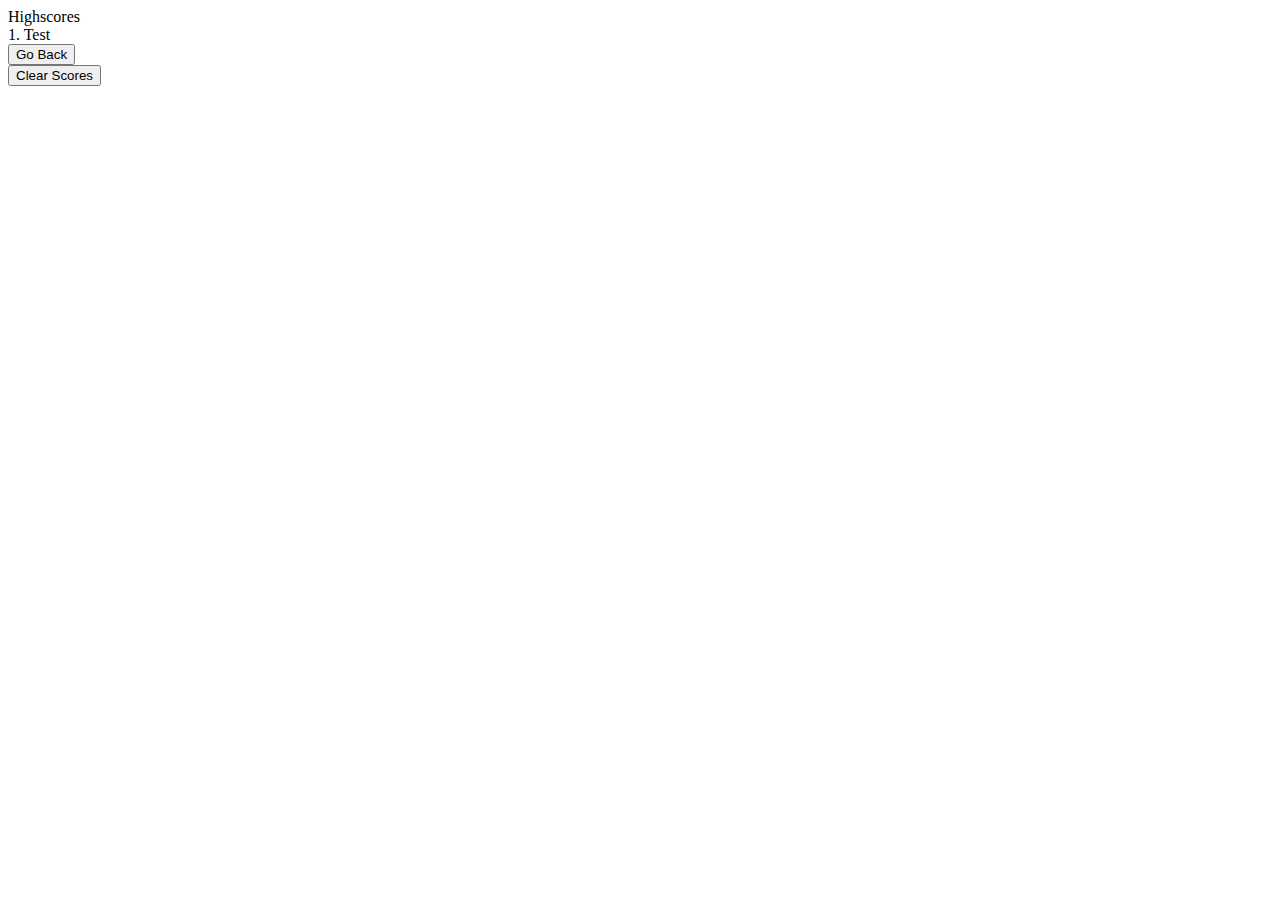
==== Assets/highscore.html @ 8579508e "Highscores page layout done and progress on Javascript code" ====
<!DOCTYPE html>
<html lang="en">
<head>
    <meta charset="UTF-8">
    <meta name="viewport" content="width=device-width, initial-scale=1.0">
    <title>Coding Quiz</title>
    
    <!--Bootstrap style sheet-->
        <link href="https://cdn.jsdelivr.net/npm/bootstrap@5.0.0-beta1/dist/css/bootstrap.min.css" rel="stylesheet" integrity="sha384-giJF6kkoqNQ00vy+HMDP7azOuL0xtbfIcaT9wjKHr8RbDVddVHyTfAAsrekwKmP1" crossorigin="anonymous">
        <script src="https://cdn.jsdelivr.net/npm/bootstrap@5.0.0-beta1/dist/js/bootstrap.bundle.min.js" integrity="sha384-ygbV9kiqUc6oa4msXn9868pTtWMgiQaeYH7/t7LECLbyPA2x65Kgf80OJFdroafW" crossorigin="anonymous"></script>
    <!--My css file-->
    <link rel="stylesheet" type="text/css" href="Assets/style.css" />

</head>
<body>

    <section>
        <div class="container" id="HighScoresContainer">
            <div class="row row-cols-1 text-center">
                <div class="col h1" id="HighscoreTitle">Highscores</div>
                <div class="col" id="scorelist">1. Test</div>
                <div class="col">
                    <div class="row">
                        <div class="col">
                            <button type="button" class="btn btn-primary btn-md" id="goBack-button">Go Back</button>
                        </div>
                        <div class="col">
                            <button type="button" class="btn btn-primary btn-md" id="clearScores-button">Clear Scores</button>

                        </div>
                    </div>
                </div>
            </div>
        </div>
    </section>

    <script src="Assets/script.js"></script>
</body>
</html>
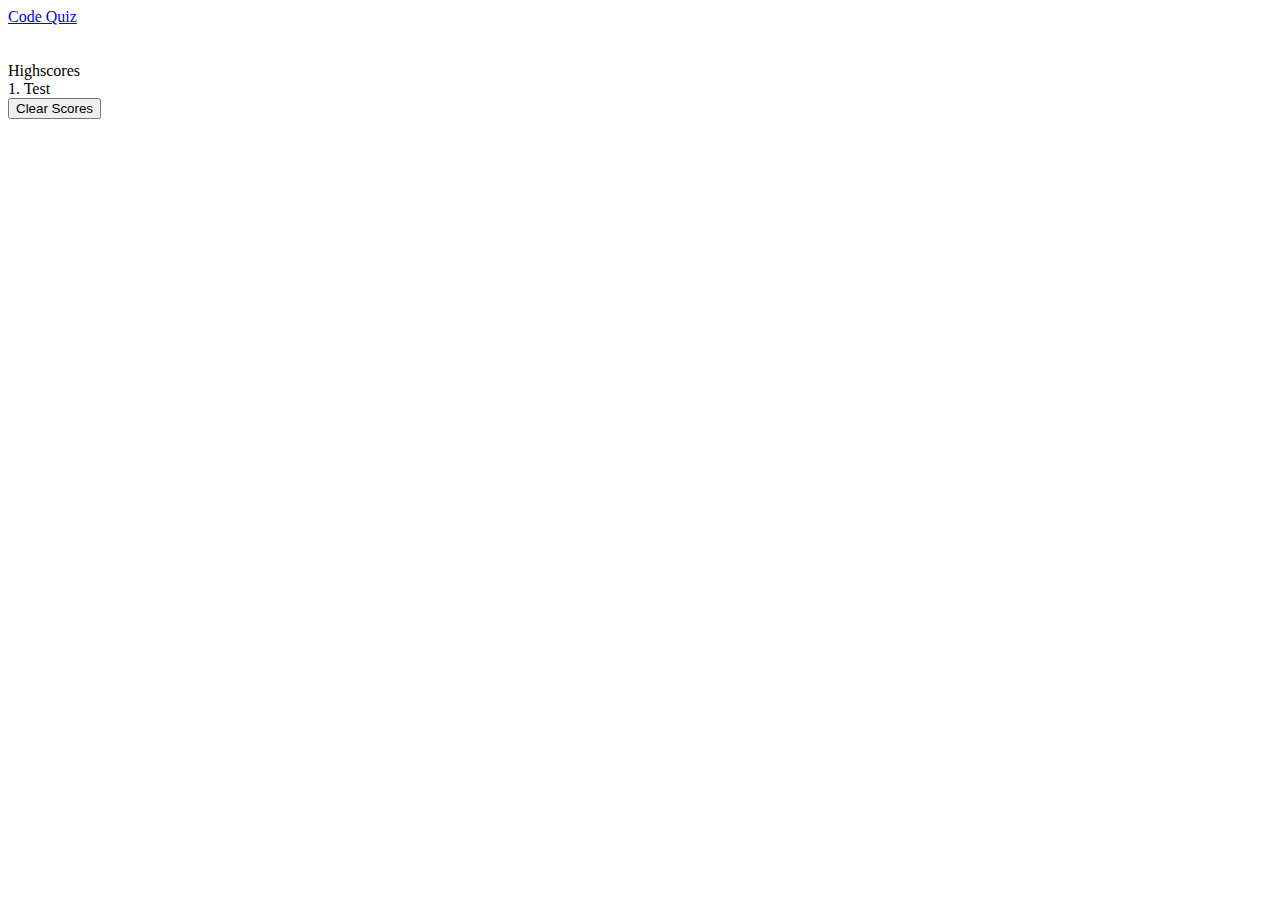
==== commit 6da9f028: "Highscores link layout complete with functional links" ====
--- a/Assets/highscore.html
+++ b/Assets/highscore.html
@@ -3,7 +3,7 @@
 <head>
     <meta charset="UTF-8">
     <meta name="viewport" content="width=device-width, initial-scale=1.0">
-    <title>Coding Quiz</title>
+    <title>Highscores</title>
     
     <!--Bootstrap style sheet-->
         <link href="https://cdn.jsdelivr.net/npm/bootstrap@5.0.0-beta1/dist/css/bootstrap.min.css" rel="stylesheet" integrity="sha384-giJF6kkoqNQ00vy+HMDP7azOuL0xtbfIcaT9wjKHr8RbDVddVHyTfAAsrekwKmP1" crossorigin="anonymous">
@@ -13,22 +13,26 @@
 
 </head>
 <body>
+    <!-- This header is with BootStrap -->
+    <!-- Header contains 1 custom IDs: codeQuiz -->
+    <header>
+        <nav class="navbar navbar-expand-lg navbar-dark bg-dark">
+            <div class="container-fluid">
+              <a class="navbar-brand" id="codeQuiz" href="https://02dade12.github.io/Coding_Quiz/">Code Quiz</a>
+            </div>
+          </nav>
+    </header>
 
+</br>
+</br>
+    <!-- <Main> contains 4 custom IDs: HighScoresContainer, HighscoreTitle, scorelist, & clearScores-button-->
     <section>
         <div class="container" id="HighScoresContainer">
             <div class="row row-cols-1 text-center">
                 <div class="col h1" id="HighscoreTitle">Highscores</div>
                 <div class="col" id="scorelist">1. Test</div>
                 <div class="col">
-                    <div class="row">
-                        <div class="col">
-                            <button type="button" class="btn btn-primary btn-md" id="goBack-button">Go Back</button>
-                        </div>
-                        <div class="col">
-                            <button type="button" class="btn btn-primary btn-md" id="clearScores-button">Clear Scores</button>
-
-                        </div>
-                    </div>
+                    <button type="button" class="btn btn-primary btn-md" id="clearScores-button">Clear Scores</button>
                 </div>
             </div>
         </div>
